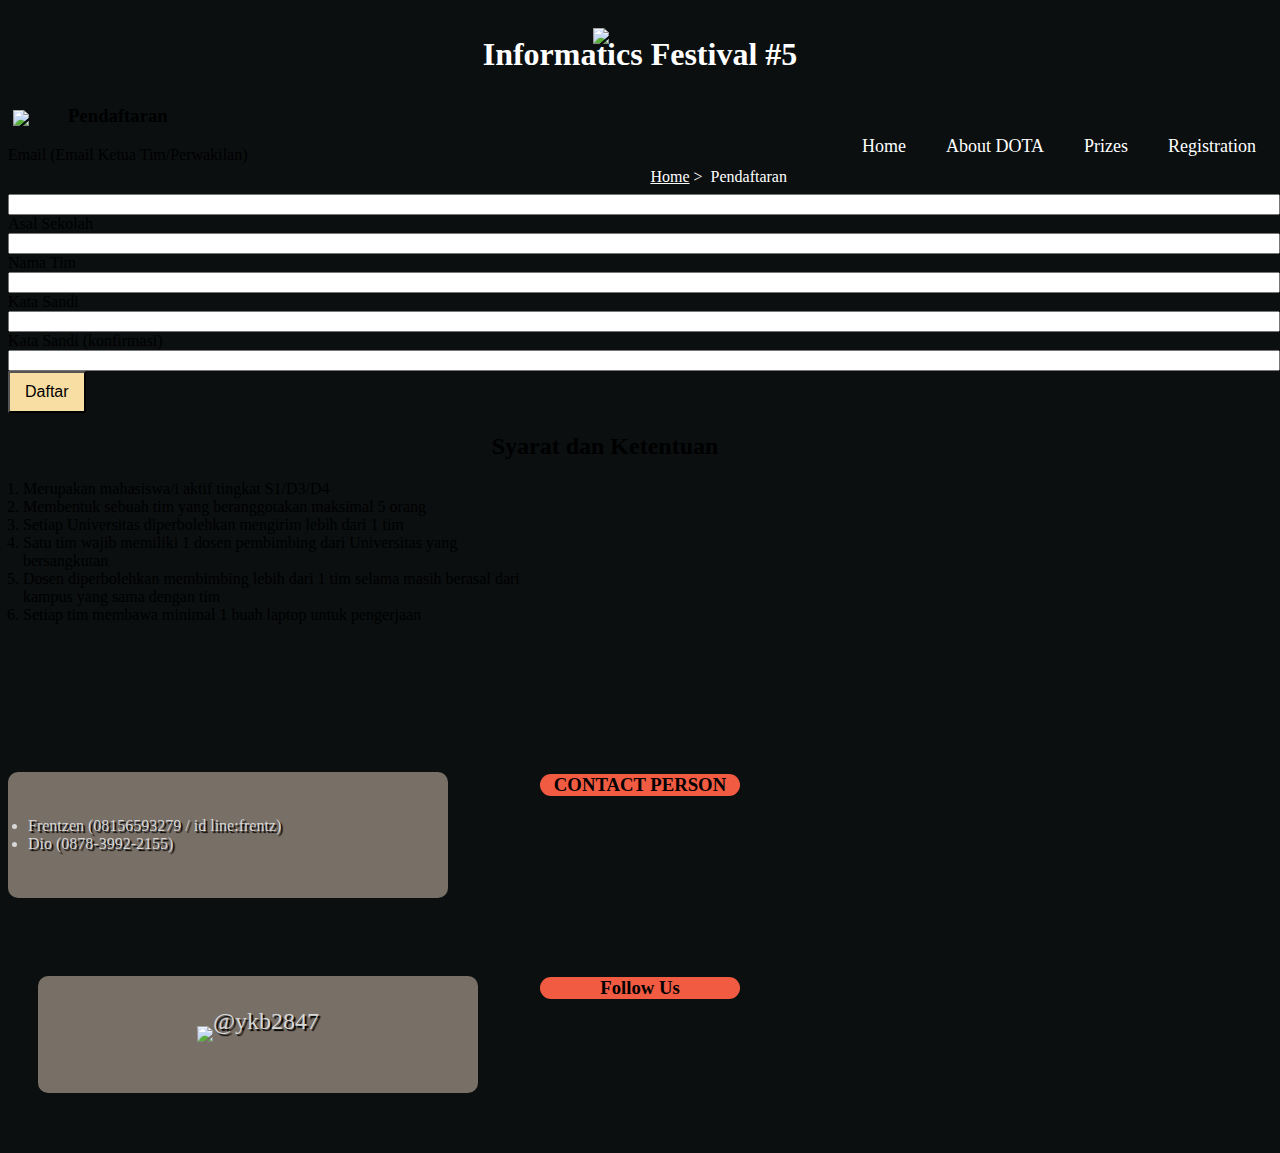
==== form.html @ e9b4985e "revisi tahap 2" ====
<!DOCTYPE html>
<html lang="en">
<head>
  <!-- Basic Page Needs
  –––––––––––––––––––––––––––––––––––––––––––––––––– -->
  <meta charset="utf-8">
  <title>Dota2 Competition</title>
  <meta name="description" content="UAJY Programming Competition">
  <meta name="author" content="Panitia IFEST #5 UAJY">
  <!-- Mobile Specific Metas
  –––––––––––––––––––––––––––––––––––––––––––––––––– -->
  <meta name="viewport" content="width=device-width, initial-scale=1">
  <!-- FONT
  –––––––––––––––––––––––––––––––––––––––––––––––––– -->
  <!-- CSS
  –––––––––––––––––––––––––––––––––––––––––––––––––– -->
  <link rel="stylesheet" href="vertical-timeline/css/style.css">
  <link rel="stylesheet" href="css/normalize.css">
  <link rel="stylesheet" href="css/skeleton.css">
  <link rel="stylesheet" href="css/style.css">
  <link rel="stylesheet" href="css/mobile.css">
  <!-- Favicon
  –––––––––––––––––––––––––––––––––––––––––––––––––– -->
  <script src="scrollreveal-master/dist/scrollreveal.js"></script>
  <script src="scrollreveal-master/dist/scrollreveal.min.js"></script>

  <link rel="icon" type="image/png" href="images/favicon.png">
  <script>
    window.sr = ScrollReveal();
  </script>

 </head>
<body >

<!-- Primary Page Layout
–––––––––––––––––––––––––––––––––––––––––––––––––– -->
<section id="header" class="header">
    <div class="container">
        <div class="row">
            <div class="twelve columns">
                <center><div class="lebarA2"><a href="index.html" class="site-title">
                    <img src=logo-ifest.png><h1>Informatics Festival #5</h1>
                </a>
            </div></center>
            </div>
        </div>
    </div>
</section>
<section id="site-menu" class="site-menu">
    <div class="container">
        <div class="row">
            <div class="twelve columns">
                <a href="#"><img class="logo" src="Logo-Dota.png"></a>
                <div class="hamburger"><span><span class="openbtn" onclick="openNav()">&#9776;</span><span class="closebtn" onclick="closeNav()" >&#735;</span></span> <a href="#"><img class="logo2" src="Logo-Dota.png"></a></div>
                <nav class="menu" id="menu">
                    <ul>
                        <li><a class="menu-link" href="#opening" data-top1="260">Home</a></li>
                        <li><a class="menu-link" href="#bab1" data-top2="800">About DOTA</a></li>
                        <li><a class="menu-link" href="#bab2" data-top3="1720">Prizes</a></li>
                        <li><a class="menu-link" href="#bab3" data-top4="3230">Registration</a></li>
                    </ul>
                </nav>
            </div>
        </div>
    </div>
</section>
<section id="isi" class="full">

    <section id="pendaftaran">
        <div class="container">
            <div class="row">
                <div class="six columns">
                    <h3 class="section-title">Pendaftaran</h3>
                </div>
                <div class="six columns">
                    <ol class="breadcrumb">
                        <li>
                            <a href="index.html">
                            Home
                            </a>
                        </li>
                        <li class="active">
                            Pendaftaran
                        </li>
                    </ol>
                </div>
            </div>
        </div>
    </section>
    <section id="gab">
        <div class="container">
            <div class="row">
                <div class="six columns">
                    <div class="section register" data-anchor="register-form">

                            <form method="POST">
                                <div class="form-group">
                                    <label for="email">Email (Email Ketua Tim/Perwakilan)</label>
                                    <input  class="form-control" type="email" name="email" required />
                                </div>
                                <div class="form-group">
                                    <label for="school">Asal Sekolah</label>
                                    <input class="form-control" type="text" name="school" required />
                                </div>
                                <div class="form-group">
                                    <label for="team_name">Nama Tim</label>
                                    <input class="form-control" type="text" name="team_name" required />
                                </div>
                                <div class="form-group">
                                    <label for="password">Kata Sandi</label>
                                    <input  class="form-control" type="password" name="password" required />
                                </div>
                                <div class="form-group">
                                    <label for="password_conf">Kata Sandi (konfirmasi)</label>
                                    <input  class="form-control" type="password" name="password_conf" required />
                                </div>
                                <div class="register-btn3-change">
                                <button class="register-btn3" type="submit" >Daftar</button></div>
                            </form>
                        </div>

                </div>
                <div class="six columns kiri">
                        <section id="juduls2">
                            <div class="container">
                                <div class="row">
                                    <div class="twelve columns">
                                        <center><h2>Syarat dan Ketentuan </h2></center>
                                    </div>
                                    </div>
                                </div>
                            </section>
                        <section id="syarat2">
                            <div class="container">
                                <div class="row">

                                    <div class="twelve columns">

                                                <span class="vr2">&nbsp;</span>
                                        <ol  class="srt">

                                                <li>Merupakan mahasiswa/i aktif tingkat S1/D3/D4 </li>
                                                <li>Membentuk sebuah tim yang beranggotakan maksimal 5 orang</li>
                                                <li>Setiap Universitas diperbolehkan mengirim lebih dari 1 tim </li>
                                                <li>Satu tim wajib memiliki 1 dosen pembimbing dari Universitas yang bersangkutan</li>
                                                <li>Dosen diperbolehkan membimbing lebih dari 1 tim selama masih berasal dari kampus yang sama dengan tim </li>
                                                <li>Setiap tim membawa minimal 1 buah laptop untuk pengerjaan</li>
                                        </ol>

                                    </div>
                                </div>
                            </div>
                        </section>

                    </div>

            </div>
        </div>
    </section>
</section>
<section id="penutup" class="penutup2">
    <div class="container">
        <div class="row">
            <div class="six columns">
                <center><h3 >CONTACT PERSON</h3></center><br/><ul class="bullet"><li>Frentzen (08156593279 / id line:frentz)</li><li>Dio (0878-3992-2155)</li></ul>
            </div>
            <div class="six columns">
                <center><h3>Follow Us</h3></center><br/>
                <center class="gambar"><img src="./images/ln.png" ><font size="5px" style="position: relative; top: -13px;">@ykb2847</font> </center>
            </div>
        </div>
    </div>
</section>

<!-- End Document
  –––––––––––––––––––––––––––––––––––––––––––––––––– -->
   <script>
     //- hljs.initHighlightingOnLoad();


        sr.reveal( "#penutup .columns", { reset: true, viewOffset: { top: 64 } } );
         sr.reveal( "#pendaftaran .columns", { reset: true, viewOffset: { top: 64 } } );
 sr.reveal( "#juduls .columns", { reset: true, viewOffset: { top: 64 } } );
   sr.reveal( "#syarat .columns", { reset: true, viewOffset: { top: 64 } } );
   sr.reveal("#gab .columns", { reset: true, viewOffset: { top: 64} } );
     function addCommasToNum( num ){
       return num.toString().replace( /\B(?=(\d{3})+(?!\d))/g, "," );
     }

   </script>
  <script src="bower_components/jquery/dist/jquery.min.js"></script>
  <script src="js/style.js"></script>
 <script src="js/menu.js"> </script>
</body>
</html>
---- css/style.css ----
@font-face {
    font-family: "CaviarDreams";
    font-style: normal;
    font-weight: normal;
    src: url('../webfonts/CaviarDreams.ttf');
}

@font-face {
    font-family: "CaviarDreams";
    font-style: italic;
    font-weight: normal;
    src: url('../webfonts/CaviarDreams_Italic.ttf');
}

@font-face {
    font-family: "CaviarDreams";
    font-style: normal;
    font-weight: bold;
    src: url('../webfonts/CaviarDreams_Bold.ttf');
}

@font-face {
    font-family: "CaviarDreams";
    font-style: italic;
    font-weight: bold;
    src: url('../webfonts/CaviarDreams_BoldItalic.ttf');
}

@font-face {
    font-family: "BebasNeue";
    font-style: normal;
    font-weight: normal;
    src: url('../webfonts/BebasNeue Regular.ttf');
}

h1, h2, h3, h4, h5, h6 {
    font-family:  "BebasNeue" !important;
}

body {
    background-color: #0B0F10;
    font-family: "CaviarDreams";
}

a{
    display: block;
        color: #fff ;
}
/* Header */

.header {
    padding: 20px 0;
    box-sizing: border-box;
}

.site-title {
    text-align: center;
}

.site-title img {
    display: inline-block;
    width: 80px;
    margin: 0 15px 0 0;
}

.site-title h1 {
    position: relative;
    bottom: 10px;
    display: inline-block;
    font-size: 32px;
    line-height: 32px;
    margin: 0;
}

/* Site Menu */

.site-menu {
    top: 100px;
    width: 100%;
    box-sizing: border-box;
    background-image: url('../bgheader.png');
    background-repeat: no-repeat;
    background-size: auto 57px;
    z-index: 3;
}

.site-menu .logo {
    display: block;
    float: left;
    width: 50px;
    padding: 10px 5px;
}

.site-menu .menu {
    position: relative;
    top: 10px;
    float: right;

}

.site-menu .menu ul > li {
    display: inline-block;
    margin: 0 -4px 0 0;

}

.site-menu .menu ul > li a {
    display: block;
    height: 40px;
    font-size: 18px;
    line-height: 18px;
    padding: 11px 20px;
    text-decoration: none;
}

.site-menu .closebtn{
    visibility: hidden;
    position: fixed;
}

.site-menu span{
    visibility: hidden;
    position: fixed;
    font-size:20px;
    cursor:pointer;
}
.site-menu .logo2{
    display: none;
}

/* Content */

.content {
    height: 450px;
}

/* opening */

.opening {
    position: relative;
    display: block;
    height: 510px;
}

#opening2 {
    height: 629px;
}
#opening .teks{
        position: relative;
        top:110px;
}
#opening2 .teks{
        position: relative;
        top: 55px;
}
#opening {
    background-image: url(../head.JPG);
    background-repeat: no-repeat;
    background-size: 100%;
    background-position: 0px !important;
}

#opening img {
    width: 332px;
}

#opening .bg1{
        width:300px;
        height:55px;
        border-radius: 20px;
        background-color: white;
        color: #bf3b2b;
        position: relative;
        top: 15px;
}

#opening2 .bg1{
        width:100%;
        height:100%;
        border-radius: 10px;
        background-image: url(../bgheader.png);
        background-size: 100% 50px;
        background-repeat: no-repeat;
        color: white;
        position: relative;
        top: 15px;
        z-index: 2;
}

#opening2 .bg2{
    border-radius: 10px;
    background-image: url(../bg2.png);
    background-size: 100%;
    color: white;
    font-size: 25px;
    padding: 25px 0px;
    position: relative;
    top: -25px;
    z-index: 1;
}

#opening2 img{
    width: 351px;
}
.opening .logo2{
    display: block;
    width: 200px;
    position: relative;
    top: 145px;
    left: 15px;
}

a.register-btn{
    background-color: #79281e;
    border-radius: 5px;
    color: white;
    margin: 0;
    line-height: inherit;
    position: relative;
    padding: 10px 20px;
    height: 50px;
    width: 236px;
}

div.register-btn-change:hover a.register-btn{
    background: #bf3b2b;
    color: white;
}

div.register-btn-change{
    width: 280px;
}



/*bab1*/

#bab1{
    height: 450px;
    position: static;
    box-sizing: border-box;
    background-image: url('../bg2.png');
    padding: 50px 50px;
}
#bab1 img {
    position: static;
    width: 200px;
    height: 350px;
}

#slideshow img {
    width: auto;
    height: auto;
}

#bab1 .color {
    text-shadow: 2px 2px 0px black;
    color: #D7D7D7 !important;
}
/*syarat*/
#juduls h2{
    position: relative;
    top: 50px;
}
#juduls .six {
    position: relative;
    bottom: -30px;
}
#syarat{
    padding: 50px 0;
    position: relative;
    top: 5px;
    bottom: 5px;
}
.vr{
    width:1px;
    background-color:white;
    position: absolute;
    top:0;
    bottom:0;
    height: auto;
    left: 15%;
    margin: 0 50px
}
.bgsyarat {
    background-image: url('../bgsyarat.png');
    background-repeat: no-repeat;
    background-size: 100% 441px;
    text-shadow: 2px 2px 0px black;
    color: #D7D7D7 !important;
}

/*bab2*/

#bab2{
    padding: 50px;
    background-image: url('../bg3.png');
    background-repeat: no-repeat;
    height: auto;
}
#bab2 h2{
    background-color:#f15b42;
    border-radius: 125px;
    width:50%;
    color: white;
}
#bab2 img{
    position: relative;
    top: 50px;
    width: 175px;
    margin: 25px 0;
}

#bab2 .twelve{
    position: relative;
    color: black;
    padding-bottom: 20px;
}

#bab2 .four{
    height:450px;
    border-radius: 10px;
    background-color:#786F66;
    background-position: center;
    color: black;
}
#bab2 h4{
    font-size: 20px;
}

/*timeline*/
#judulj {
    padding: 30px 0 0 0;
}

#cd-timeline .cd-date {
    color: white;
    font-size: 20px;
}

#cd-timeline h2{
    font-size: 30px;
}
#cd-timeline p {
    font-size: 20px;
}

.bgjadwal {
    background-image: url('../jadwal.png');
    background-repeat: no-repeat;
    height: auto;
    background-size: 100% 934px;
}

/*bab3*/

.bab3 {
    background: #0a1a2e;
    background-image: url(../paralax.png);
    background-repeat: no-repeat;
    background-attachment: fixed;
    background-position: 0 1400px;
    background-size: 100% 800px ;

}
a.register-btn2{
    width: 300px;
    height: auto;
    background-color:#79281e;
    font-size: 18px;
    margin: 60px 0;
    padding: 15px 0;
    border-radius: 5px;
    color: white ;
}

div.register-btn2-change:hover a.register-btn2{
    background: #bf3b2b;
    color: white;
}

div.register-btn2-change{
    width: 300px;
}


/*penutup */

#penutup {
    padding: 50px 0;
    background-color: #0B0F10;
    background-repeat: no-repeat;
    height: 300px;
}
.penutup2 {
    padding: 115px 0px 0px 0px !important;
}
#penutup h3{
    background-color: #f15b42;
    border-radius: 125px;
    width: 200px;
    z-index: 2;
    position: relative;
}
#penutup .bullet {
    background-color: #786F66;
    border-radius: 10px;
    width: 400px;
    height: 50px;
    text-shadow: 2px 2px 1px black;
    color: #D7D7D7 !important;
    margin: 0;
    padding: 45px 20px;
    position: relative;
    top: -60px;
    height: auto;
    z-index: 1;
}

#penutup img{
    width: 50px;
}
#penutup .gambar {
    background-color: #786F66;
    border-radius: 10px;
    width: 400px;
    text-shadow: 2px 2px 1px black;
    color: #D7D7D7 !important;
    margin: 0;
    padding: 45px 20px;
    position: relative;
    top: -60px;
    left: 30px;
    height: auto;
    z-index: 1;
}

/*reveal*/

    /* Ensure elements load hidden before ScrollReveal runs */
    .sr #bab1
    .sr #bab2
    .sr #bab3
    .sr #penutup
    .sr #opening
    .sr #syarat
    .sr #juduls
    .sr #judulj
    .sr #cd-timeline{ visibility: hidden; }

    /* add perspective to your container */
    #bab1 .container { perspective: 800px; }

    body{
        background-position: 50% 0;
        position: relative;
    }


#pendaftaran .breadcrumb {
	float:right;
	background:transparent;
	margin-top:0;
	margin-bottom:0;
	padding:7px 5px;
	position:relative;
	top:15px;
	right:10px;
	border-radius:2px;
    z-index: 2;
}
#pendaftaran .breadcrumb li {
	color:white;
	list-style:none;
	display:inline-block;
}


#pendaftaran .breadcrumb>li+li:before {
	content:'>\00a0'
}

#pendaftaran a {
    display: inline-block !important;
}

.section-title {
    margin-top:5px;
}

/*form*/

.vr2{
    width:1px;
    background-color:white;
    position: absolute;
    top:0;
    bottom:0;
    height: auto;
    left: 1px;
    margin: 0 0px
}

#syarat2 .srt{
    margin-left: 10px;
    width: 500px;
}

#syarat2 .juduls2{
    background-position: fixed;
}

.form-control {
    width: 100%;
}

#gab button{
    background-color: #bf3b2b;
    margin: 0;
    padding: 10px 15px;
    line-height: inherit;
    font-size: 16px;
    height: auto;

}

#gab .kiri{
    position: relative;
    left: -35px;
}

input {
    color: black;
}

button.register-btn3{
    background-color: #F8DEA3 !important;
    color: black;
}

div.register-btn3-change:hover button.register-btn3 {
    background: #bf3b2b !important;
    color: white;
}

div.register-btn3-change{
    width: 100px;
}

.pemberitahuan {
    position: relative;
}

.full {
    background-image: url(../bg3.png);
    background-size: 100%;
}

.lass{
    background-image: url(../paralax.png);
    background-size: 100%;
}

.lebarA {
    width: 352px;
}

.lebarA2 {
    width: 319px;
}
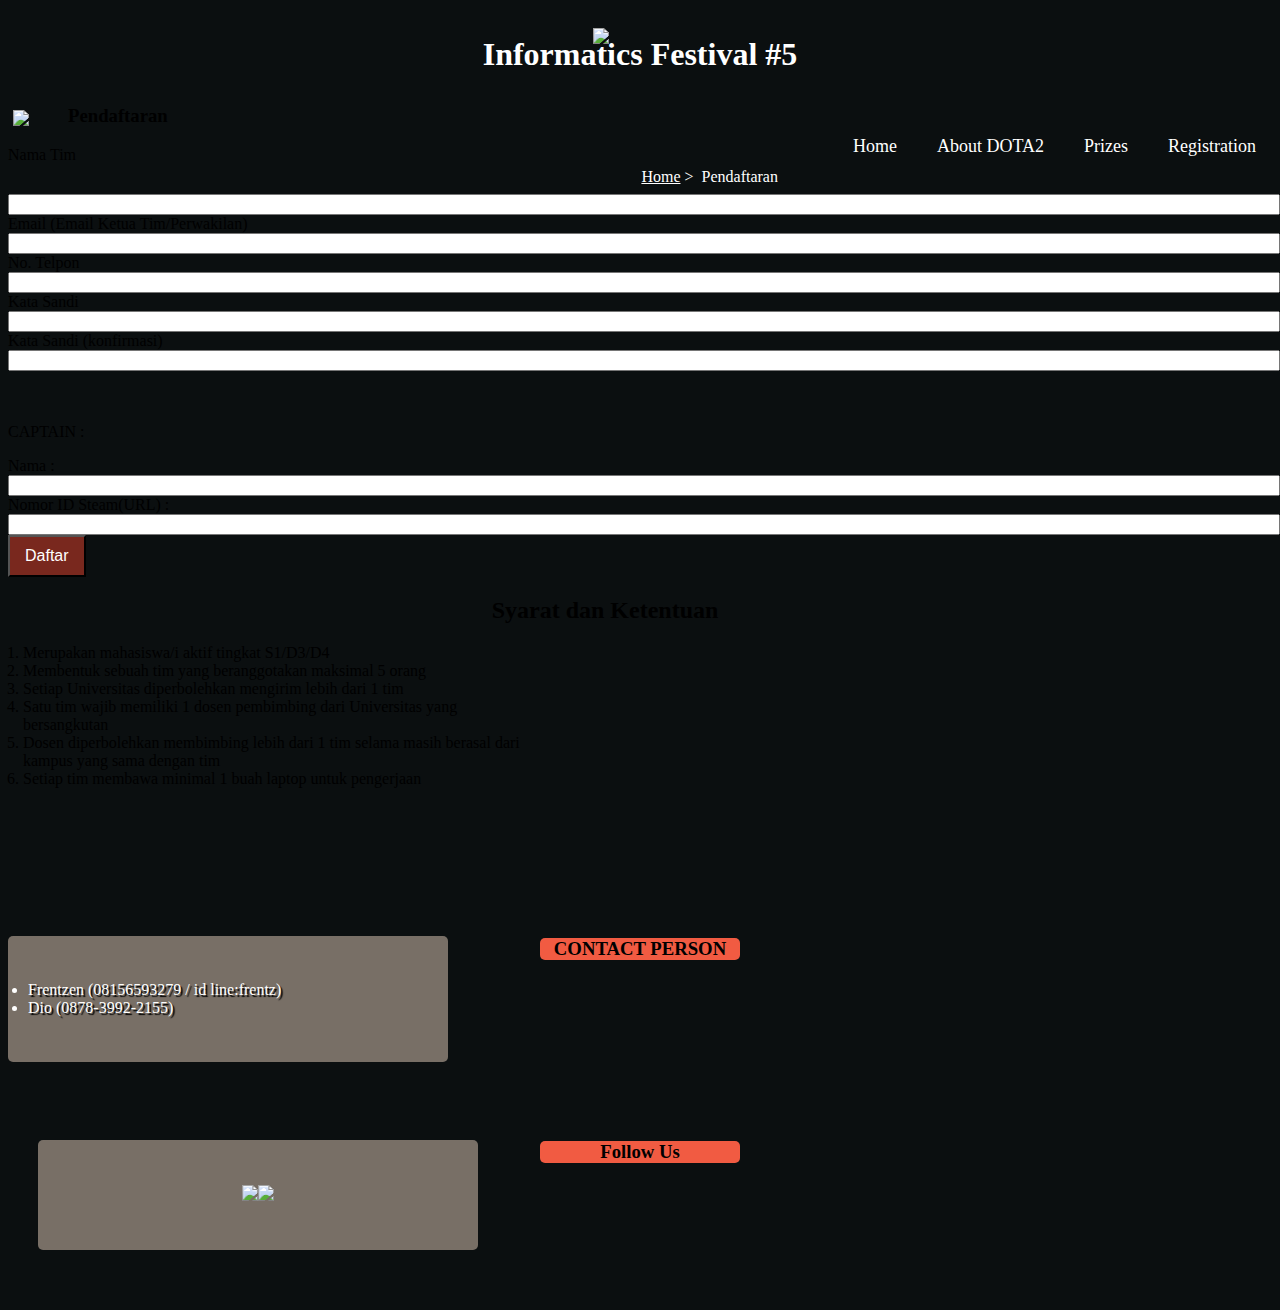
==== commit e82e8ae5: "fix" ====
--- a/form.html
+++ b/form.html
@@ -14,6 +14,7 @@
   –––––––––––––––––––––––––––––––––––––––––––––––––– -->
   <!-- CSS
   –––––––––––––––––––––––––––––––––––––––––––––––––– -->
+  <link rel="stylesheet" href="bower_components/flexslider/flexslider.css">
   <link rel="stylesheet" href="vertical-timeline/css/style.css">
   <link rel="stylesheet" href="css/normalize.css">
   <link rel="stylesheet" href="css/skeleton.css">
@@ -54,10 +55,10 @@
                 <div class="hamburger"><span><span class="openbtn" onclick="openNav()">&#9776;</span><span class="closebtn" onclick="closeNav()" >&#735;</span></span> <a href="#"><img class="logo2" src="Logo-Dota.png"></a></div>
                 <nav class="menu" id="menu">
                     <ul>
-                        <li><a class="menu-link" href="#opening" data-top1="260">Home</a></li>
-                        <li><a class="menu-link" href="#bab1" data-top2="800">About DOTA</a></li>
-                        <li><a class="menu-link" href="#bab2" data-top3="1720">Prizes</a></li>
-                        <li><a class="menu-link" href="#bab3" data-top4="3230">Registration</a></li>
+                        <li><a href="index.html#opening" >Home</a></li>
+                        <li><a href="index.html#bab1" >About DOTA2</a></li>
+                        <li><a href="index.html#bab2" >Prizes</a></li>
+                        <li><a href="index.html#bab3" >Registration</a></li>
                     </ul>
                 </nav>
             </div>
@@ -95,16 +96,16 @@
 
                             <form method="POST">
                                 <div class="form-group">
+                                    <label for="team_name">Nama Tim </label>
+                                    <input  class="form-control" type="text" name="team_name" required />
+                                </div>
+                                <div class="form-group">
                                     <label for="email">Email (Email Ketua Tim/Perwakilan)</label>
                                     <input  class="form-control" type="email" name="email" required />
                                 </div>
                                 <div class="form-group">
-                                    <label for="school">Asal Sekolah</label>
-                                    <input class="form-control" type="text" name="school" required />
-                                </div>
-                                <div class="form-group">
-                                    <label for="team_name">Nama Tim</label>
-                                    <input class="form-control" type="text" name="team_name" required />
+                                    <label for="school">No. Telpon</label>
+                                    <input class="form-control" type="text" name="Nomor" required />
                                 </div>
                                 <div class="form-group">
                                     <label for="password">Kata Sandi</label>
@@ -113,12 +114,21 @@
                                 <div class="form-group">
                                     <label for="password_conf">Kata Sandi (konfirmasi)</label>
                                     <input  class="form-control" type="password" name="password_conf" required />
+                                </div>
+                                <br/><br/>
+                                <p>CAPTAIN :</p>
+                                <div class="form-group">
+                                    <label for="team_name">Nama : </label>
+                                    <input  class="form-control" type="text" name="captain_name" required />
+                                </div>
+                                <div class="form-group">
+                                    <label for="team_name">Nomor ID Steam(URL) : </label>
+                                    <input  class="form-control" type="text" name="ID_Steam" required />
                                 </div>
                                 <div class="register-btn3-change">
                                 <button class="register-btn3" type="submit" >Daftar</button></div>
                             </form>
                         </div>
-
                 </div>
                 <div class="six columns kiri">
                         <section id="juduls2">
@@ -166,7 +176,7 @@
             </div>
             <div class="six columns">
                 <center><h3>Follow Us</h3></center><br/>
-                <center class="gambar"><img src="./images/ln.png" ><font size="5px" style="position: relative; top: -13px;">@ykb2847</font> </center>
+                <center class="gambar"><a href="http://line.me/ti/p/~@ykb1847q"><img src="./images/ln.png" ></a><a href="https://www.instagram.com/ifest_uajy/"><img src="./images/ins.png" ></a></center>
             </div>
         </div>
     </div>
@@ -181,7 +191,7 @@
         sr.reveal( "#penutup .columns", { reset: true, viewOffset: { top: 64 } } );
          sr.reveal( "#pendaftaran .columns", { reset: true, viewOffset: { top: 64 } } );
  sr.reveal( "#juduls .columns", { reset: true, viewOffset: { top: 64 } } );
-   sr.reveal( "#syarat .columns", { reset: true, viewOffset: { top: 64 } } );
+   sr.reveal( "#syarat .columns", { reset: true, viewOffset: { top: 80 } } );
    sr.reveal("#gab .columns", { reset: true, viewOffset: { top: 64} } );
      function addCommasToNum( num ){
        return num.toString().replace( /\B(?=(\d{3})+(?!\d))/g, "," );
--- a/css/style.css
+++ b/css/style.css
@@ -137,27 +137,21 @@
 
 /* opening */
 
-.opening {
+.opening{
     position: relative;
     display: block;
-    height: 510px;
-}
-
-#opening2 {
-    height: 629px;
-}
+    height: 621px;
+}
+
 #opening .teks{
         position: relative;
         top:110px;
 }
-#opening2 .teks{
-        position: relative;
-        top: 55px;
-}
-#opening {
-    background-image: url(../head.JPG);
-    background-repeat: no-repeat;
-    background-size: 100%;
+
+#opening{
+    background-image: url(../head.png);
+    background-repeat: no-repeat;
+    background-size: cover;
     background-position: 0px !important;
 }
 
@@ -173,6 +167,358 @@
         color: #bf3b2b;
         position: relative;
         top: 15px;
+}
+
+.opening .logo2{
+    display: block;
+    width: 200px;
+    position: relative;
+    top: 145px;
+    left: 15px;
+}
+
+a.register-btn{
+    background-color: #79281e;
+    border-radius: 5px;
+    color: white;
+    margin: 0;
+    line-height: inherit;
+    position: relative;
+    padding: 10px 20px;
+    height: 50px;
+    width: 236px;
+}
+
+div.register-btn-change:hover a.register-btn{
+    background: #bf3b2b;
+    color: white;
+}
+
+div.register-btn-change{
+    width: 280px;
+}
+
+
+
+/*bab1*/
+
+#bab1{
+    height: 450px;
+    position: static;
+    box-sizing: border-box;
+    background-image: url('../bg2.png');
+    padding: 50px 50px;
+}
+#bab1 img {
+    position: static;
+    width: 200px;
+    height: 350px;
+}
+
+#slideshow img {
+    width: auto;
+    height: auto;
+}
+
+#bab1 .color {
+    text-shadow: 2px 2px 0px black;
+    color: #D7D7D7 !important;
+}
+/*syarat*/
+#juduls h2{
+    position: relative;
+    top: 50px;
+}
+#juduls .six {
+    position: relative;
+    bottom: -30px;
+}
+#syarat{
+    padding: 50px 0;
+    position: relative;
+    top: 5px;
+    text-align: left;
+}
+
+.transparent{
+    background:rgba(0,0,0,0.4);
+    width: 56%;
+    height: auto;
+    border-radius: 180px;
+}
+.vr{
+    width:1px;
+    background-color:white;
+    position: absolute;
+    top:0;
+    bottom:0;
+    height: auto;
+    left: 15%;
+    margin: 0 50px
+}
+.bgsyarat {
+    background-image: url('../bgsyarat.png');
+    background-repeat: no-repeat;
+    background-size: 100% 441px;
+    text-shadow: 2px 2px 0px black;
+    color: #D7D7D7 !important;
+}
+
+/*bab2*/
+
+#bab2{
+    padding: 50px;
+    background-image: url('../bg3.png');
+    background-repeat: no-repeat;
+    height: auto;
+}
+#bab2 h2{
+    background-color:#f15b42;
+    border-radius: 10px;
+    width:50%;
+    color: white;
+}
+#bab2 img{
+    position: relative;
+    top: 50px;
+    width: 175px;
+    margin: 25px 0;
+}
+
+#bab2 .twelve{
+    position: relative;
+    color: black;
+    padding-bottom: 20px;
+}
+
+#bab2 .four{
+    border-radius: 10px;
+    background-color:#786F66;
+    background-position: center;
+    color: black;
+    margin: 0px 1%;
+}
+#bab2 h4{
+    font-size: 20px;
+}
+
+/*timeline*/
+#judulj {
+    padding: 30px 0 0 0;
+}
+
+#cd-timeline .cd-date {
+    color: white;
+    font-size: 20px;
+    background-image: url(../bg2.png);
+    background-size: auto 140px;
+    background-repeat: no-repeat;
+    border-radius: 5px;
+}
+.cd-timeline-content {
+    background-color: #786F66 !important;
+    color : white;
+}
+#cd-timeline h2{
+    font-size: 30px;
+}
+#cd-timeline p {
+    font-size: 20px;
+}
+
+.bglogin {
+    background-image: url('../jadwal.png');
+    background-repeat: no-repeat;
+    height: auto;
+    background-size: 100% 934px;
+}
+
+/*bab3*/
+
+.bab3 {
+    background: #0a1a2e;
+    background-image: url(../paralax.png);
+    background-repeat: no-repeat;
+    background-attachment: fixed;
+    background-position: 0 1400px;
+    background-size: 100% 800px ;
+
+}
+a.register-btn2{
+    width: 300px;
+    height: auto;
+    background-color:#79281e;
+    font-size: 18px;
+    margin: 60px 0;
+    padding: 15px 0;
+    border-radius: 5px;
+    color: white ;
+}
+
+div.register-btn2-change:hover a.register-btn2{
+    background: #bf3b2b;
+    color: white;
+}
+
+div.register-btn2-change{
+    width: 300px;
+}
+
+
+/*penutup */
+
+#penutup {
+    padding: 50px 0;
+    background-color: #0B0F10;
+    background-repeat: no-repeat;
+    height: 300px;
+}
+.penutup2 {
+    padding: 115px 0px 0px 0px !important;
+}
+#penutup h3{
+    background-color: #f15b42;
+    border-radius: 5px;
+    width: 200px;
+    z-index: 2;
+    position: relative;
+}
+#penutup .bullet {
+    background-color: #786F66;
+    border-radius: 5px;
+    width: 400px;
+    height: 50px;
+    text-shadow: 2px 2px 1px black;
+    color: white;
+    margin: 0;
+    padding: 45px 20px;
+    position: relative;
+    top: -60px;
+    height: auto;
+    z-index: 1;
+}
+
+#penutup img{
+    width: 50px;
+}
+#penutup .gambar {
+    background-color: #786F66;
+    border-radius: 5px;
+    width: 400px;
+    text-shadow: 2px 2px 1px black;
+    color: white;
+    margin: 0;
+    padding: 45px 20px;
+    position: relative;
+    top: -60px;
+    left: 30px;
+    height: auto;
+    z-index: 1;
+}
+
+#penutup a{
+    display: inline;;
+}
+/*reveal*/
+
+    /* Ensure elements load hidden before ScrollReveal runs */
+    .sr #bab1
+    .sr #bab2
+    .sr #bab3
+    .sr #penutup
+    .sr #opening
+    .sr #syarat
+    .sr #juduls
+    .sr #judulj
+    .sr #cd-timeline{ visibility: hidden; }
+
+    /* add perspective to your container */
+    #bab1 .container { perspective: 800px; }
+
+    body{
+        background-position: 50% 0;
+        position: relative;
+    }
+
+.section-title {
+    margin-top:5px;
+}
+
+/*form*/
+
+.vr2{
+    width:1px;
+    background-color:white;
+    position: absolute;
+    top:0;
+    bottom:0;
+    height: auto;
+    left: 1px;
+    margin: 0 0px
+}
+
+#syarat2 .srt{
+    margin-left: 10px;
+    width: 500px;
+}
+
+#syarat2 .juduls2{
+    background-position: fixed;
+}
+
+.form-control {
+    width: 100%;
+}
+
+#gab button{
+    background-color: #bf3b2b;
+    margin: 0;
+    padding: 10px 15px;
+    line-height: inherit;
+    font-size: 16px;
+    height: auto;
+
+}
+
+#gab .kiri{
+    position: relative;
+    left: -35px;
+}
+
+input {
+    color: white;
+}
+
+button.register-btn3{
+    background-color: #79281e!important;
+    color: white;
+}
+input.register-btn3{
+    background-color: #79281e!important;
+    color: white;
+}
+
+div.register-btn3-change:hover button.register-btn3 {
+    background: #bf3b2b !important;
+    color: white;
+}
+div.form-group:hover input.register-btn3 {
+    background: #bf3b2b !important;
+    color: white ;
+}
+
+div.register-btn3-change{
+    width: 100px;
+}
+
+/*regsitrasi-sukses*/
+
+#opening2 {
+    height: 629px;
+}
+#opening2 .teks{
+        position: relative;
+        top: 55px;
 }
 
 #opening2 .bg1{
@@ -203,259 +549,6 @@
 #opening2 img{
     width: 351px;
 }
-.opening .logo2{
-    display: block;
-    width: 200px;
-    position: relative;
-    top: 145px;
-    left: 15px;
-}
-
-a.register-btn{
-    background-color: #79281e;
-    border-radius: 5px;
-    color: white;
-    margin: 0;
-    line-height: inherit;
-    position: relative;
-    padding: 10px 20px;
-    height: 50px;
-    width: 236px;
-}
-
-div.register-btn-change:hover a.register-btn{
-    background: #bf3b2b;
-    color: white;
-}
-
-div.register-btn-change{
-    width: 280px;
-}
-
-
-
-/*bab1*/
-
-#bab1{
-    height: 450px;
-    position: static;
-    box-sizing: border-box;
-    background-image: url('../bg2.png');
-    padding: 50px 50px;
-}
-#bab1 img {
-    position: static;
-    width: 200px;
-    height: 350px;
-}
-
-#slideshow img {
-    width: auto;
-    height: auto;
-}
-
-#bab1 .color {
-    text-shadow: 2px 2px 0px black;
-    color: #D7D7D7 !important;
-}
-/*syarat*/
-#juduls h2{
-    position: relative;
-    top: 50px;
-}
-#juduls .six {
-    position: relative;
-    bottom: -30px;
-}
-#syarat{
-    padding: 50px 0;
-    position: relative;
-    top: 5px;
-    bottom: 5px;
-}
-.vr{
-    width:1px;
-    background-color:white;
-    position: absolute;
-    top:0;
-    bottom:0;
-    height: auto;
-    left: 15%;
-    margin: 0 50px
-}
-.bgsyarat {
-    background-image: url('../bgsyarat.png');
-    background-repeat: no-repeat;
-    background-size: 100% 441px;
-    text-shadow: 2px 2px 0px black;
-    color: #D7D7D7 !important;
-}
-
-/*bab2*/
-
-#bab2{
-    padding: 50px;
-    background-image: url('../bg3.png');
-    background-repeat: no-repeat;
-    height: auto;
-}
-#bab2 h2{
-    background-color:#f15b42;
-    border-radius: 125px;
-    width:50%;
-    color: white;
-}
-#bab2 img{
-    position: relative;
-    top: 50px;
-    width: 175px;
-    margin: 25px 0;
-}
-
-#bab2 .twelve{
-    position: relative;
-    color: black;
-    padding-bottom: 20px;
-}
-
-#bab2 .four{
-    height:450px;
-    border-radius: 10px;
-    background-color:#786F66;
-    background-position: center;
-    color: black;
-}
-#bab2 h4{
-    font-size: 20px;
-}
-
-/*timeline*/
-#judulj {
-    padding: 30px 0 0 0;
-}
-
-#cd-timeline .cd-date {
-    color: white;
-    font-size: 20px;
-}
-
-#cd-timeline h2{
-    font-size: 30px;
-}
-#cd-timeline p {
-    font-size: 20px;
-}
-
-.bgjadwal {
-    background-image: url('../jadwal.png');
-    background-repeat: no-repeat;
-    height: auto;
-    background-size: 100% 934px;
-}
-
-/*bab3*/
-
-.bab3 {
-    background: #0a1a2e;
-    background-image: url(../paralax.png);
-    background-repeat: no-repeat;
-    background-attachment: fixed;
-    background-position: 0 1400px;
-    background-size: 100% 800px ;
-
-}
-a.register-btn2{
-    width: 300px;
-    height: auto;
-    background-color:#79281e;
-    font-size: 18px;
-    margin: 60px 0;
-    padding: 15px 0;
-    border-radius: 5px;
-    color: white ;
-}
-
-div.register-btn2-change:hover a.register-btn2{
-    background: #bf3b2b;
-    color: white;
-}
-
-div.register-btn2-change{
-    width: 300px;
-}
-
-
-/*penutup */
-
-#penutup {
-    padding: 50px 0;
-    background-color: #0B0F10;
-    background-repeat: no-repeat;
-    height: 300px;
-}
-.penutup2 {
-    padding: 115px 0px 0px 0px !important;
-}
-#penutup h3{
-    background-color: #f15b42;
-    border-radius: 125px;
-    width: 200px;
-    z-index: 2;
-    position: relative;
-}
-#penutup .bullet {
-    background-color: #786F66;
-    border-radius: 10px;
-    width: 400px;
-    height: 50px;
-    text-shadow: 2px 2px 1px black;
-    color: #D7D7D7 !important;
-    margin: 0;
-    padding: 45px 20px;
-    position: relative;
-    top: -60px;
-    height: auto;
-    z-index: 1;
-}
-
-#penutup img{
-    width: 50px;
-}
-#penutup .gambar {
-    background-color: #786F66;
-    border-radius: 10px;
-    width: 400px;
-    text-shadow: 2px 2px 1px black;
-    color: #D7D7D7 !important;
-    margin: 0;
-    padding: 45px 20px;
-    position: relative;
-    top: -60px;
-    left: 30px;
-    height: auto;
-    z-index: 1;
-}
-
-/*reveal*/
-
-    /* Ensure elements load hidden before ScrollReveal runs */
-    .sr #bab1
-    .sr #bab2
-    .sr #bab3
-    .sr #penutup
-    .sr #opening
-    .sr #syarat
-    .sr #juduls
-    .sr #judulj
-    .sr #cd-timeline{ visibility: hidden; }
-
-    /* add perspective to your container */
-    #bab1 .container { perspective: 800px; }
-
-    body{
-        background-position: 50% 0;
-        position: relative;
-    }
 
 
 #pendaftaran .breadcrumb {
@@ -485,68 +578,12 @@
     display: inline-block !important;
 }
 
-.section-title {
-    margin-top:5px;
-}
-
-/*form*/
-
-.vr2{
-    width:1px;
-    background-color:white;
-    position: absolute;
-    top:0;
-    bottom:0;
-    height: auto;
-    left: 1px;
-    margin: 0 0px
-}
-
-#syarat2 .srt{
-    margin-left: 10px;
-    width: 500px;
-}
-
-#syarat2 .juduls2{
-    background-position: fixed;
-}
-
-.form-control {
-    width: 100%;
-}
-
-#gab button{
-    background-color: #bf3b2b;
-    margin: 0;
-    padding: 10px 15px;
-    line-height: inherit;
-    font-size: 16px;
-    height: auto;
-
-}
-
-#gab .kiri{
-    position: relative;
-    left: -35px;
-}
-
-input {
-    color: black;
-}
-
-button.register-btn3{
-    background-color: #F8DEA3 !important;
-    color: black;
-}
-
-div.register-btn3-change:hover button.register-btn3 {
-    background: #bf3b2b !important;
-    color: white;
-}
-
-div.register-btn3-change{
-    width: 100px;
-}
+.lass{
+    background-image: url(../paralax.png);
+    background-size: 100%;
+}
+
+/*lainnya*/
 
 .pemberitahuan {
     position: relative;
@@ -557,10 +594,6 @@
     background-size: 100%;
 }
 
-.lass{
-    background-image: url(../paralax.png);
-    background-size: 100%;
-}
 
 .lebarA {
     width: 352px;
--- a/css/mobile.css
+++ b/css/mobile.css
@@ -0,0 +1,228 @@
+/* Larger than mobile */
+@media screen and (max-width: 750px) {
+    /* Header  sama dengan style.css*/
+    /* Site Menu */
+
+    .site-menu {
+        top: 100px;
+        width: 100%;
+        padding: 2px;
+        box-sizing: border-box;
+        z-index: 3;
+        background-size: auto 80px
+    }
+    .site-menu .menu ul > li {
+        display: block !important;
+    }
+    .site-menu .menu {
+        position: static;
+        float: none ;
+
+    }
+    .site-menu .container {
+        width: 100% !important;
+        padding: 0px !important;
+    }
+    .site-menu .hamburger{
+        position: relative;
+        left: 11%;
+        bottom: 17px;
+        width: 50%;
+    }
+    .menu{
+        font-size:0.8em;
+        width:100%;
+        background:gray;
+        position:relative;
+        background-position:center;
+        background-size : 150%;
+        text-align:center;
+        z-index: 4;
+    }
+    .menu ul {
+        margin: 0;
+        padding: 0px 28px;
+        list-style-type: none;
+        list-style-image: none;
+    }
+    .menu li {
+        display: block;
+        padding:15px 0 15px 0;
+        border-bottom:#1d1f20 1px solid;
+    }
+    .menu li:hover{
+        display: block;
+        background:#181818;
+        padding:15px 0 15px 0;
+        border-bottom:#1d1f20 1px solid;
+    }
+    .menu ul li a {
+        text-decoration:none;
+        margin: 0px;
+        color:#fff;
+    }
+    .menu ul li a:hover {
+        color: #fff;
+        text-decoration:none;
+    }
+    .menu a{
+        text-decoration:none;
+        color:white;
+    }
+    .menu a:hover{
+        text-decoration:none;
+        color:white;
+    }
+
+    .site-menu .logo {
+        visibility: hidden;
+        position: fixed;
+    }
+
+    .site-menu .logo2 {
+        display: inline-block !important;
+        float: none;
+        width: 40px;
+        position: relative;
+        top : -5px;
+    }
+    .site-menu a{
+        display: inline-block ;
+        position: relative;
+        top: 15px;
+        left: 15px;
+        padding-bottom: 0px;
+        }
+    .site-menu .closebtn {
+        position: relative;
+        top: 15px;
+        font-size: 38px;
+        visibility: visible;
+    }
+
+    .site-menu span{
+        visibility: visible;
+        position: relative;
+    }
+    /* Content */
+
+    .content {
+        height: 450px;
+    }
+
+    /* opening */
+
+    /*bab1*/
+    #bab1 .six{
+        width: 100% !important;
+    }
+    #bab1 {
+        background-repeat: repeat-y;
+        height: auto;
+    }
+    /*syarat*/
+
+    .vr{
+        display: none;
+    }
+
+    #syarat {
+        padding: 10px 0;
+    }
+    #syarat .three {
+        display: none;
+    }
+    #syarat .eight{
+        width: auto;
+    }
+
+    /*bab2*/
+    #bab2 {
+        background-repeat: repeat-y;
+    }
+    #bab2 .four {
+        width: 98%;
+    }
+    #bab2 .tropi{
+        width: auto;
+        padding: 0px 27%;
+    }
+    #bab2 .tengah{
+        width: 100%;
+        height: 470px;
+    }
+
+    #bab2 img {
+        width: 85%;
+    }
+    /*bab3*/
+    #bab3 {
+        background-repeat: repeat-y;
+    }
+    /*penutup */
+
+        #penutup .bullet {
+            width: 100%;
+        }
+
+        #penutup img{
+            width: 50px;
+        }
+
+        #penutup .gambar {
+
+            width: 100%;
+            left: 0px;
+
+        }
+
+        #penutup .columns {
+            width: 100% !important;
+            margin-left: 0px !important;
+        }
+
+        #bab1 .container {
+            padding: 29px 0px 0px 0px !important
+         }
+
+
+    /*form*/
+
+    .vr2{
+        width:1px;
+        background-color:white;
+        position: absolute;
+        top:0;
+        bottom:0;
+        height: auto;
+        left: 1px;
+        margin: 0 0px
+    }
+
+    #gab .kiri {
+        display: none;
+    }
+
+    #gab .six {
+        width: 100%;
+    }
+
+    /*regeistrasi sukses*/
+
+.lass {
+    background-repeat: no-repeat;
+    background-size: 1070px auto;
+    background-position: center 0px;
+}
+#opening2 img{
+    width: 293px;
+}
+
+@media screen and (max-width: 475px) {
+    #bab2 .four {
+        width: 142px;
+    }
+    #bab2 .tropi{
+        padding: 0px 23%;
+    }
+}
